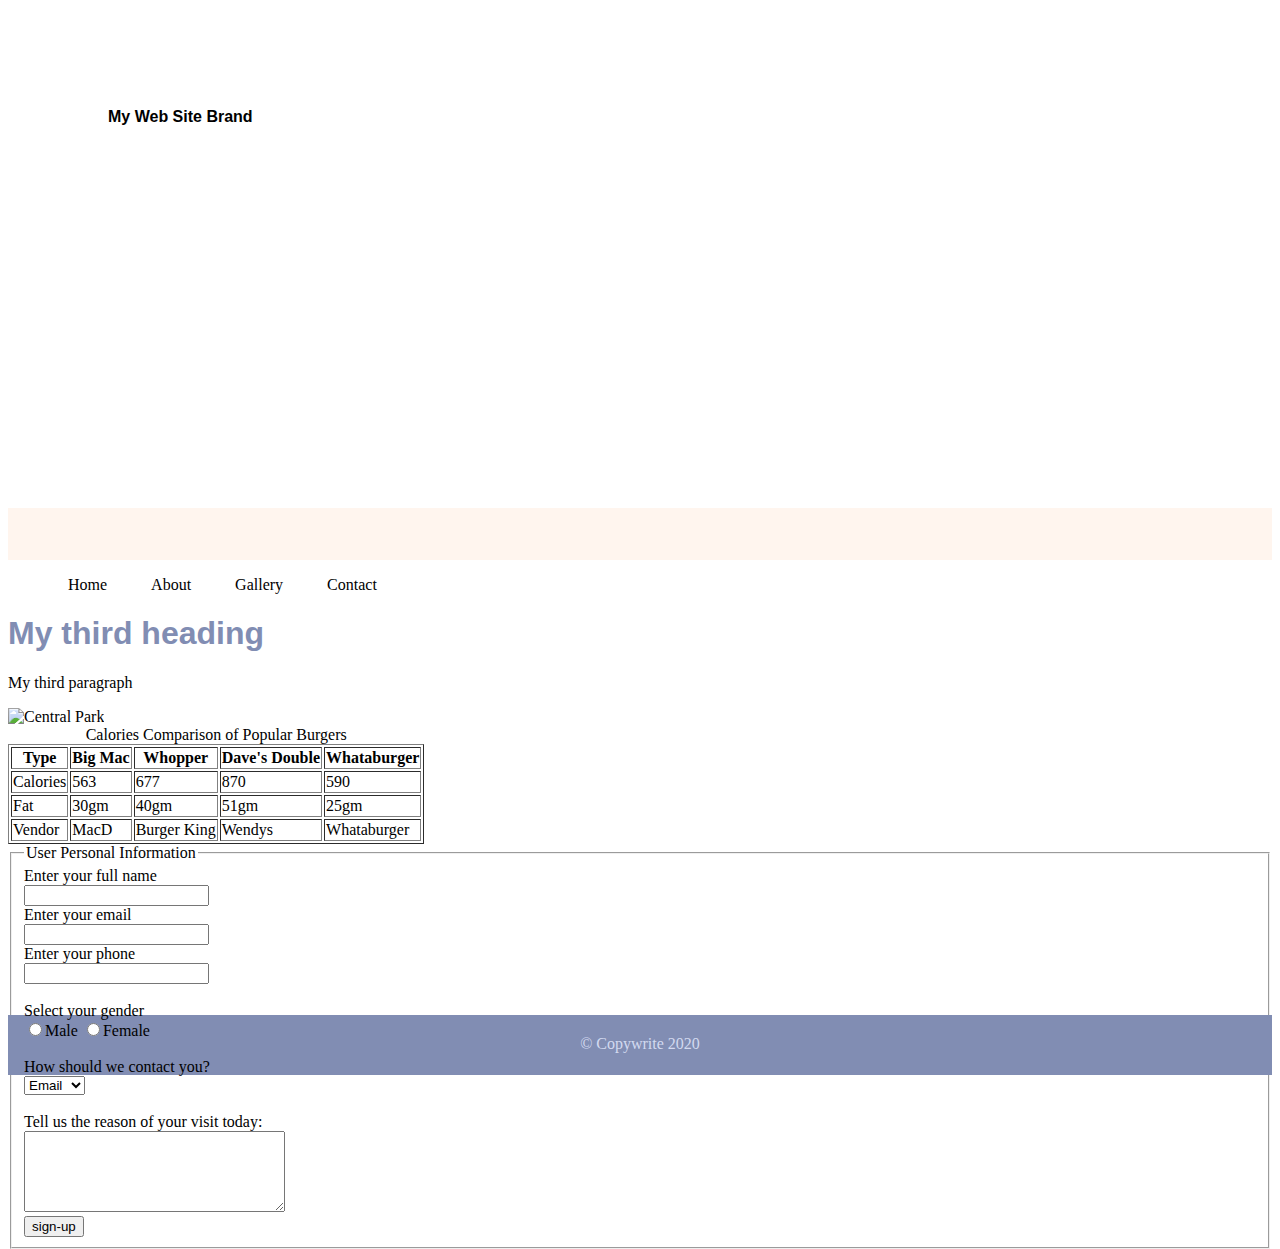
==== page3.html @ f5aaa949 "Switched to external css" ====
<!DOCTYPE html>
<html>
<head>
    <title>My Third Web Page</title>

    <link rel="stylesheet" href="styles.css">

</head>
<body>
    <!-- Container to wrap everything -->
    <div id="container">
    <!-- Brand of website -->
    <header>My Web Site Brand</header>
    <!-- Main navigation -->
    <nav></nav>
        <ul>
            <li><a href="index.html">Home</a></li>
            <li><a href="page2.html">About</a></li>
            <li>Gallery</li>
            <li><a href="page3.html">Contact</a></li>
        </ul> <!-- End main navigation -->
    <!-- Main content -->
    <main>
        <h1>My third heading</h1>
        <p>My third paragraph</p>
        <img src="images/central_park.jpg" alt="Central Park" width="500">
        <table border="1">
            <caption>Calories Comparison of Popular Burgers</caption>
            <thead>
                <tr>
                    <th>Type</th>
                    <th>Big Mac</th>
                    <th>Whopper</th>
                    <th>Dave's Double</th>
                    <th>Whataburger</th>
                </tr>
            </thead>
            <tbody>
                <tr>
                    <td>Calories</td>
                    <td>563</td>
                    <td>677</td>
                    <td>870</td>
                    <td>590</td>
                </tr>
                <tr>
                    <td>Fat</td>
                    <td>30gm</td>
                    <td>40gm</td>
                    <td>51gm</td>
                    <td>25gm</td>
                </tr>
            </tbody>
            <tfoot>
                <tr>
                    <td>Vendor</td>
                    <td>MacD</td>
                    <td>Burger King</td>
                    <td>Wendys</td>
                    <td>Whataburger</td>
                </tr>
            </tfoot>
        </table>
        <form action="/signup" method="post">
            <fieldset>
                <legend>User Personal Information</legend>
                <label>Enter your full name</label><br>
                <input type="text" name="name"><br>
                <label>Enter your email</label><br>
                <input type="email" name="email"><br>
                <label>Enter your phone</label><br>
                <input type="text" name="phone"><br>
                <br><label>Select your gender</label><br>
                <input type="radio" name="gender" value="male"/>Male
                <input type="radio" name="gender" value="female"/>Female <br>
                <br><label>How should we contact you?</label><br>
                <select>
                    <option>Email</option>
                    <option>Phone</option>
                </select><br>
                <br>Tell us the reason of your visit today:<br>
                <textarea rows="5" cols="30"></textarea><br>
                <input type="submit" value="sign-up">
            </fieldset>
        </form>
    </main> <!-- End main content -->

    <!-- Footer information -->
    <footer>&copy; Copywrite 2020</footer>

    </div> <!-- End container-->

</body>
</html>
---- styles.css ----
header {
    background: url(images/central_park.jpg) 0 -200px no-repeat;
    background-size: 1500px;
    height: 400px;
    padding-top: 100px;
    padding-left: 100px;
    font-weight: bold;
    font-family: Arial, Helvetica, sans-serif;
}
li {
    list-style-type: none;
    display: inline;
    padding: 0 20px;
}
li a {
    text-decoration: none;
}
li a:link {
    color: #000;
}
li a:visited {
    color: #818db3;
}
li a:hover {
    color: #333;
}
li a:active {
    color: #753a30;
}
nav {
    background-color: rgb(255, 245, 238);
    height: 50px;
    text-align: center;
    padding-top: 2px;
}
main {
    height: 400px;
}
main h1 {
    color: rgb(129, 141, 179);
    font-family: arial;
}
footer {
    height: 40px;
    background-color: rgb(129, 141, 179);
    text-align: center;
    padding-top: 20px;
    color: rgb(211, 218, 240);
}
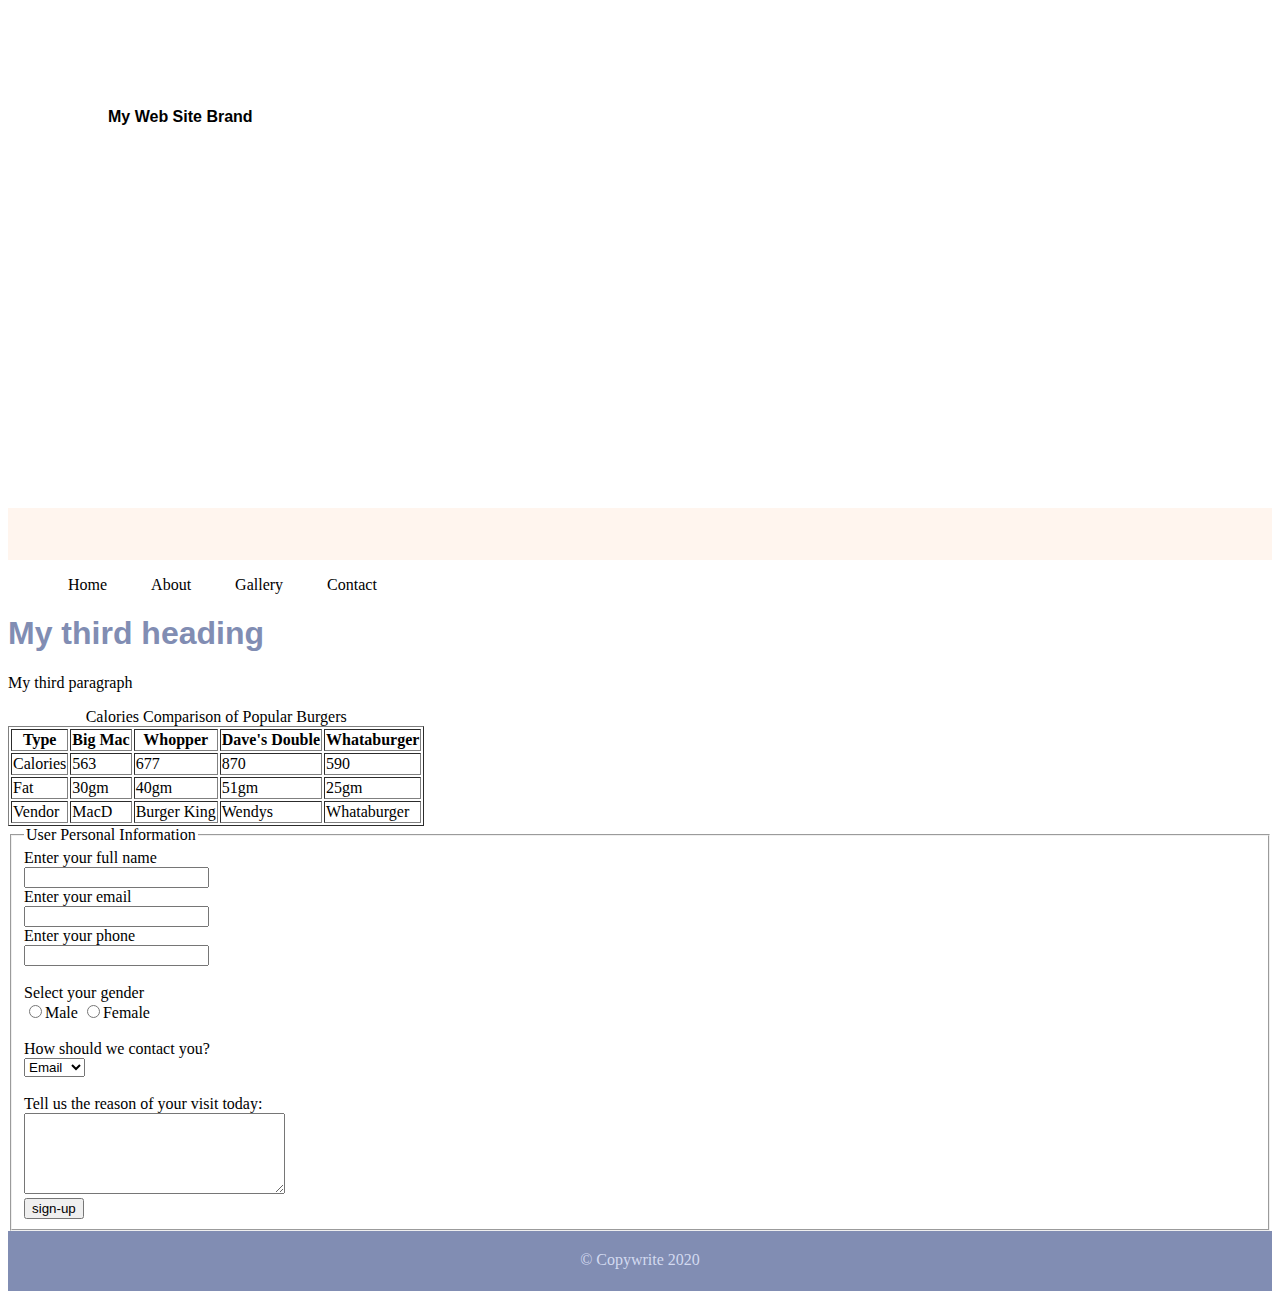
==== commit 8a33cee3: "Remove main height in CSS" ====
--- a/page3.html
+++ b/page3.html
@@ -23,7 +23,6 @@
     <main>
         <h1>My third heading</h1>
         <p>My third paragraph</p>
-        <img src="images/central_park.jpg" alt="Central Park" width="500">
         <table border="1">
             <caption>Calories Comparison of Popular Burgers</caption>
             <thead>
--- a/styles.css
+++ b/styles.css
@@ -34,7 +34,7 @@
     padding-top: 2px;
 }
 main {
-    height: 400px;
+    
 }
 main h1 {
     color: rgb(129, 141, 179);
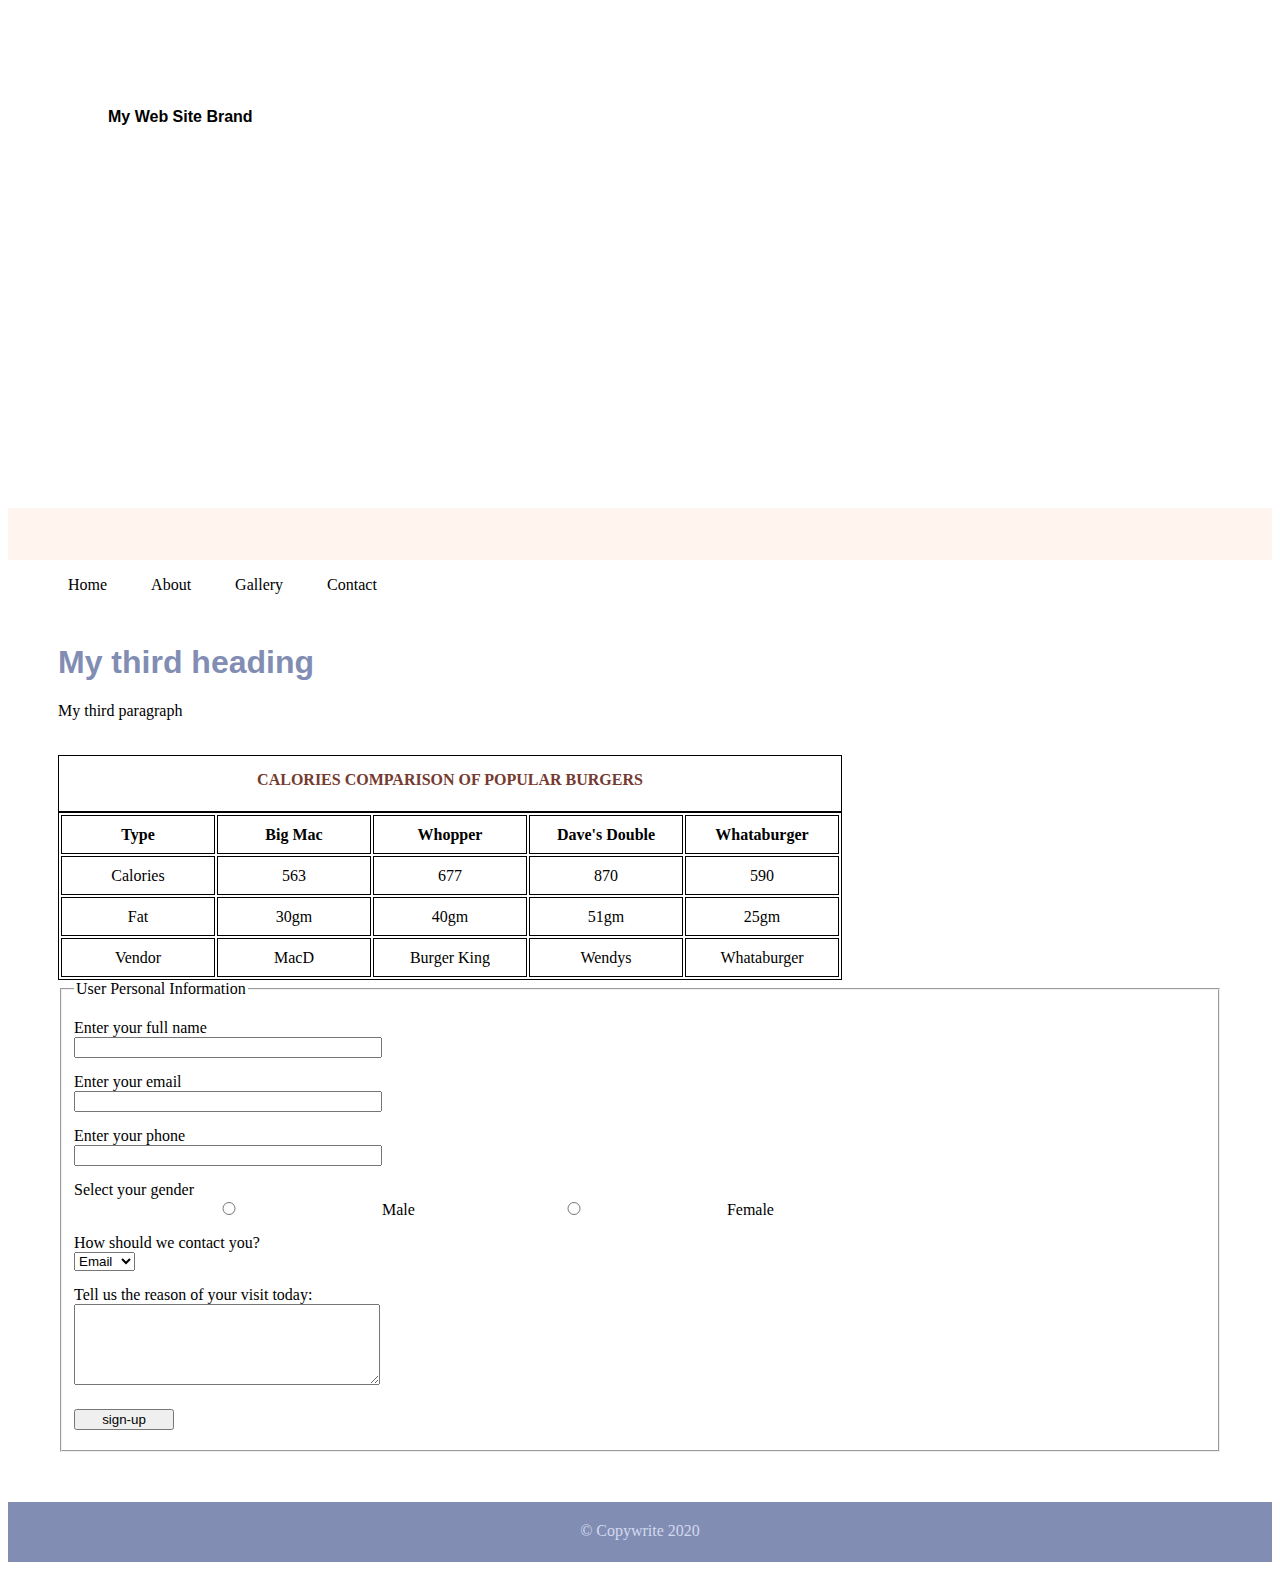
==== commit 64ffb2f3: "Added table and form CSS styling" ====
--- a/page3.html
+++ b/page3.html
@@ -63,21 +63,21 @@
         <form action="/signup" method="post">
             <fieldset>
                 <legend>User Personal Information</legend>
-                <label>Enter your full name</label><br>
-                <input type="text" name="name"><br>
-                <label>Enter your email</label><br>
-                <input type="email" name="email"><br>
-                <label>Enter your phone</label><br>
-                <input type="text" name="phone"><br>
-                <br><label>Select your gender</label><br>
+                <label>Enter your full name</label>
+                <input type="text" name="name">
+                <label>Enter your email</label>
+                <input type="email" name="email">
+                <label>Enter your phone</label>
+                <input type="text" name="phone">
+                <br><label>Select your gender</label>
                 <input type="radio" name="gender" value="male"/>Male
-                <input type="radio" name="gender" value="female"/>Female <br>
-                <br><label>How should we contact you?</label><br>
+                <input type="radio" name="gender" value="female"/>Female
+                <br><label>How should we contact you?</label>
                 <select>
                     <option>Email</option>
                     <option>Phone</option>
-                </select><br>
-                <br>Tell us the reason of your visit today:<br>
+                </select>
+                <label>Tell us the reason of your visit today:</label>
                 <textarea rows="5" cols="30"></textarea><br>
                 <input type="submit" value="sign-up">
             </fieldset>
--- a/styles.css
+++ b/styles.css
@@ -34,11 +34,47 @@
     padding-top: 2px;
 }
 main {
-    
+    margin: 50px;
 }
 main h1 {
     color: rgb(129, 141, 179);
     font-family: arial;
+}
+table {
+    margin-top: 35px;
+}
+table, caption, th, td {
+    border: 1px solid #000;
+}
+th, td {
+    width: 150px;
+    height: 35px;
+    text-align: center;
+}
+caption {
+    text-transform: uppercase;
+    font-weight: 600;
+    height: 40px;
+    padding-top: 15px;
+    color: #753a30;
+}
+label {
+    display: block;
+    margin: 15px 0 0 0;
+}
+input {
+    width: 300px;
+}
+input [type="radio"] {
+    width: 25px;
+}
+textarea {
+    width: 300px;
+}
+input[type="submit"] {
+    display: block;
+    margin: 20px 0 10px 0;
+    width: 100px;
 }
 footer {
     height: 40px;
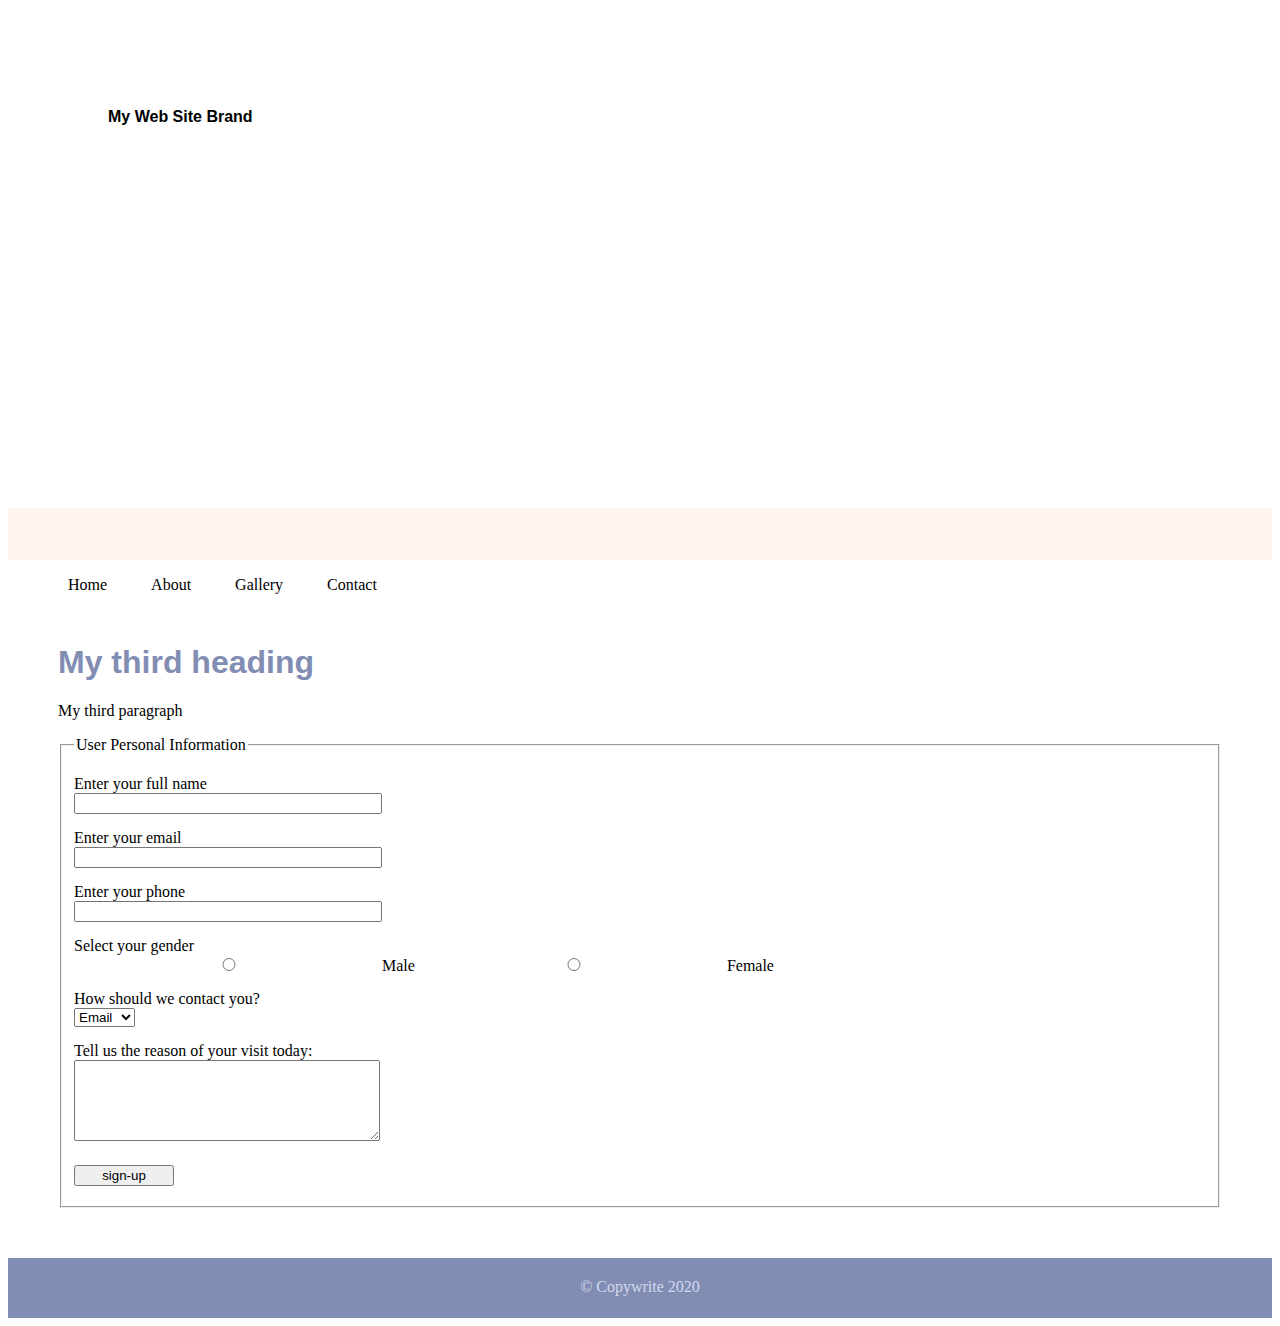
==== commit ff07bc6a: "Took callorie table out of contact page" ====
--- a/page3.html
+++ b/page3.html
@@ -23,43 +23,6 @@
     <main>
         <h1>My third heading</h1>
         <p>My third paragraph</p>
-        <table border="1">
-            <caption>Calories Comparison of Popular Burgers</caption>
-            <thead>
-                <tr>
-                    <th>Type</th>
-                    <th>Big Mac</th>
-                    <th>Whopper</th>
-                    <th>Dave's Double</th>
-                    <th>Whataburger</th>
-                </tr>
-            </thead>
-            <tbody>
-                <tr>
-                    <td>Calories</td>
-                    <td>563</td>
-                    <td>677</td>
-                    <td>870</td>
-                    <td>590</td>
-                </tr>
-                <tr>
-                    <td>Fat</td>
-                    <td>30gm</td>
-                    <td>40gm</td>
-                    <td>51gm</td>
-                    <td>25gm</td>
-                </tr>
-            </tbody>
-            <tfoot>
-                <tr>
-                    <td>Vendor</td>
-                    <td>MacD</td>
-                    <td>Burger King</td>
-                    <td>Wendys</td>
-                    <td>Whataburger</td>
-                </tr>
-            </tfoot>
-        </table>
         <form action="/signup" method="post">
             <fieldset>
                 <legend>User Personal Information</legend>
